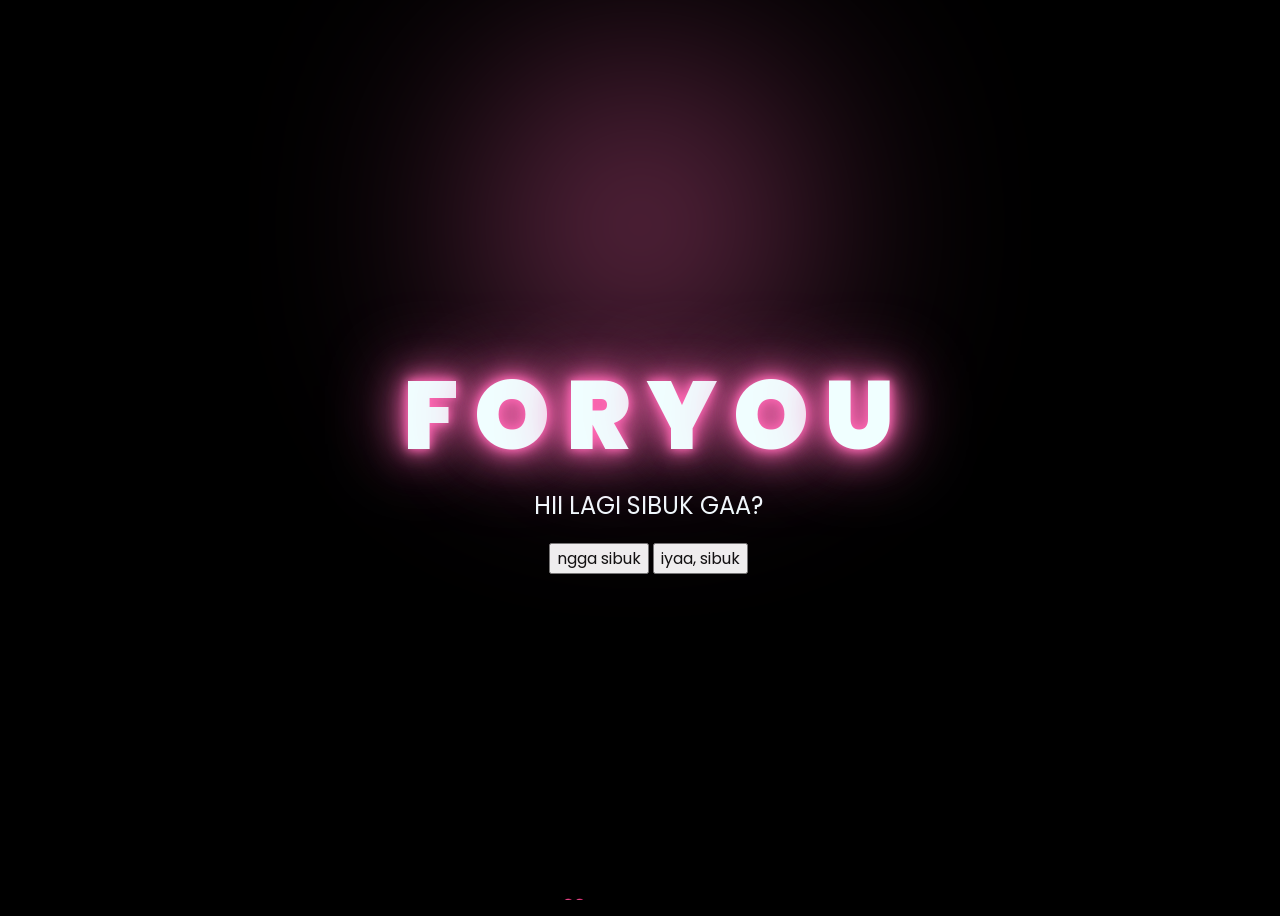
==== index.html @ 4246e3c0 "Initial commit" ====
<!DOCTYPE html>
<html lang="en">
<head>
    <meta charset="UTF-8">
    <meta http-equiv="X-UA-Compatible" content="IE=edge">
    <meta name="viewport" content="width=device-width, initial-scale=1.0">
    <link rel="stylesheet" href="css/style.css">
    <link rel="icon" href="img/flowers.png" type="image/x-icon">
    <title>Flowers</title>
</head>
<body>
    <div class="blur-heart"> </div>
    <div class="greetings">
    <!-- silahkan menambah kata sesuai keinginan dengan <span>text...</span -->
        <span>F</span>
        <span>O</span>
        <span>R</span>
        <span>Y</span>
        <span>O</span>
        <span>U</span>
    </div>
    <div class="description">
        <span>HII LAGI SIBUK GAA?</span>
    </div>
    <div class="hearts">
    <span>💖</span>
    <span>💕</span>
    <span>💗</span>
    <span>💞</span>
    <span>💓</span>
    <span>💘</span>
    <span>💝</span>
    <span>❤️</span>
    <span>💖</span>
    <span>💕</span>
    <span>💗</span>
    <span>💞</span>
</div>
    <div class="button">
        <button>
            <a href="flower.html">ngga sibuk</a>
        </button>
         <button>
            <a href="sibuk.html">iyaa, sibuk</a>
        </button>
    </div>
</body>
</html>
---- css/style.css ----
@import url('https://fonts.googleapis.com/css2?family=Poppins:ital,wght@0,500;1,900&display=swap');
*{
    font-family: 'Poppins',cursive;
}
body{
    color: azure;
    width: 100%;
    height: 100vh;
    display: flex;
    flex-direction: column;
    align-items: center;
    justify-content: center;
    background-color: black;
}
.greetings{
    font-size: 6rem;
    font-weight: 900;
}
.greetings > span{
    animation: glow 3.5s ease-in-out infinite;
}
@keyframes glow{
    0%, 100%{
        color: #fff;
        text-shadow: 0 0 12px #39c6d6, 0 0 50px #39c6d6, 0 0 100px #39c6d6;
    }
    10%, 90%{
        color: #111;
        text-shadow: none;
    }
}

.greetings > span:nth-child(2){
    animation-delay: .2s ;
}
.greetings > span:nth-child(3){
    animation-delay: .4s ;
}
.greetings > span:nth-child(4){
    animation-delay: .6s;
}
.greetings > span:nth-child(5){
    animation-delay: .8s;
}
.greetings > span:nth-child(6){
    animation-delay: .9s ;
}
.greetings > span:nth-child(7){
    animation-delay: .12s ;
}
.description{
    font-size: 1.5rem;
    margin-bottom: 20px;
    font-style: initial;
}
.greetings{
    position: relative;
    z-index: 10;
    text-shadow:
        0 0 10px #ff69b4,
        0 0 20px #ff69b4,
        0 0 40px #ff69b4,
        0 0 80px #ff69b4;
}
.hearts{
    position: fixed;
    top: 0;
    left: 0;
    width: 100%;
    height: 100%;
    overflow: hidden;
    pointer-events: none;
    z-index: 1;
}

.hearts span{
    position: absolute;
    bottom: -50px;
    animation: floatUp linear infinite;
}

/* posisi, ukuran, dan durasi acak */
.hearts span:nth-child(1){left:5%;font-size:20px;animation-duration:8s;}
.hearts span:nth-child(2){left:15%;font-size:35px;animation-duration:12s;}
.hearts span:nth-child(3){left:28%;font-size:25px;animation-duration:10s;}
.hearts span:nth-child(4){left:42%;font-size:40px;animation-duration:15s;}
.hearts span:nth-child(5){left:55%;font-size:18px;animation-duration:9s;}
.hearts span:nth-child(6){left:68%;font-size:32px;animation-duration:13s;}
.hearts span:nth-child(7){left:77%;font-size:24px;animation-duration:11s;}
.hearts span:nth-child(8){left:88%;font-size:38px;animation-duration:14s;}
.hearts span:nth-child(9){left:12%;font-size:28px;animation-duration:16s;}
.hearts span:nth-child(10){left:35%;font-size:22px;animation-duration:10s;}
.hearts span:nth-child(11){left:63%;font-size:30px;animation-duration:12s;}
.hearts span:nth-child(12){left:92%;font-size:26px;animation-duration:9s;}

@keyframes floatUp{
    0%{
        transform: translateX(0) translateY(0) rotate(0deg);
        opacity:0;
    }
    
    20%{
        opacity:1;
    }
    
    25%{
        transform: translateX(-30px) translateY(-25vh) rotate(90deg);
    }
    
    50%{
        transform: translateX(40px) translateY(-50vh) rotate(180deg);
    }
    
    75%{
        transform: translateX(-20px) translateY(-75vh) rotate(270deg);
    }
    
    100%{
        transform: translateX(50px) translateY(-120vh) rotate(360deg);
        opacity:0;
    }
}
.button a{
    text-decoration: none;
    font-size: 1rem;
    color: #111;
}
.blur-heart{
    position: fixed;
    top: 25%;
    left: 50%;
    transform: translate(-50%, -50%);
    width: 300px;
    height: 300px;
    background: #ff69b4;
    border-radius: 50%;
    filter: blur(120px);
    opacity: 0.5;
    z-index: 0;
}
@media screen and (max-width:574px){
    .greetings{
        display: block;
        font-size: 3rem;
        font-weight: 500;
        text-align: center;
    }
    .description{
        font-size: 1rem;
    }
    
    .button a{
        font-size: .5rem;
    }
}
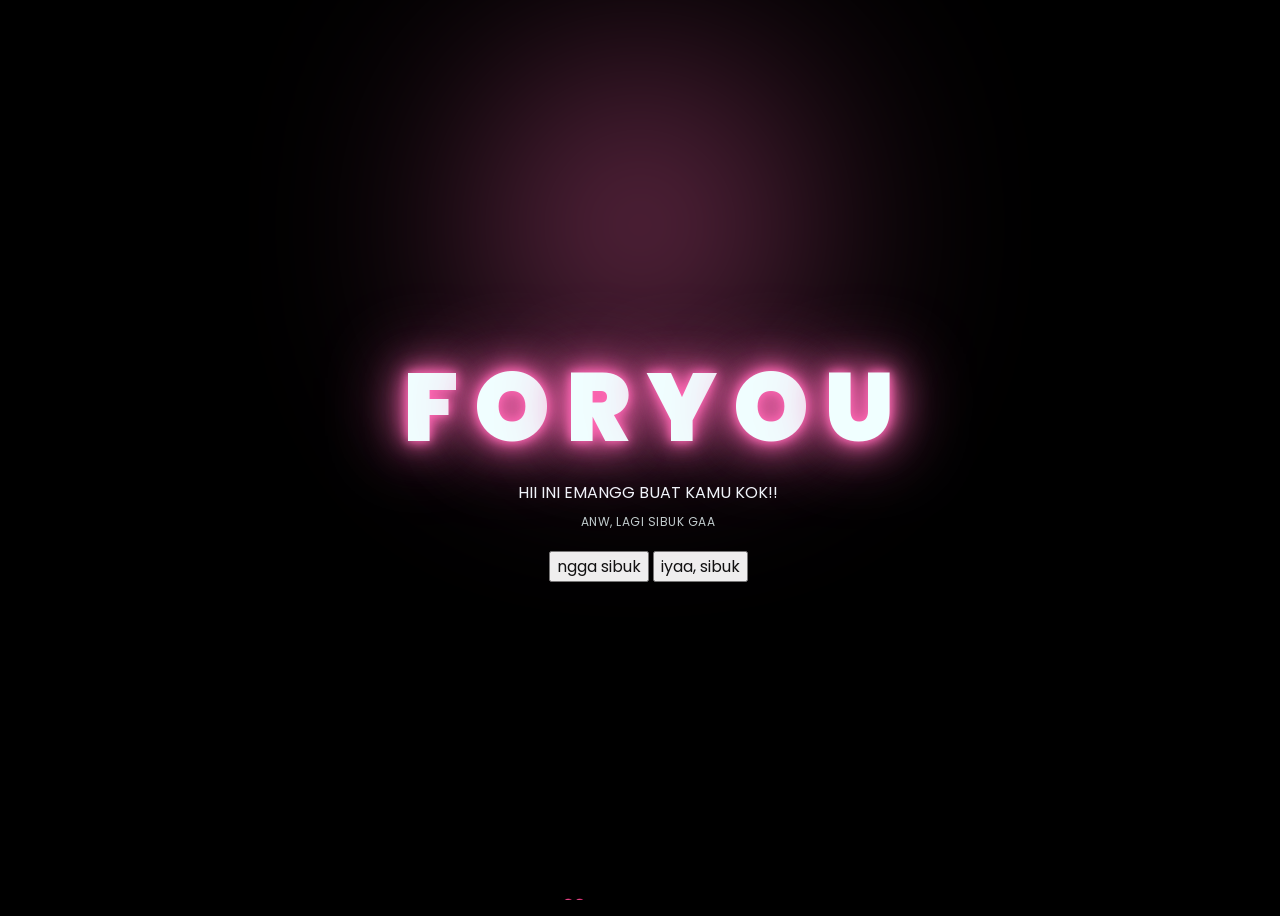
==== commit b5678d0c: "Update tampilan bunga dan halaman" ====
--- a/index.html
+++ b/index.html
@@ -19,9 +19,13 @@
         <span>O</span>
         <span>U</span>
     </div>
-    <div class="description">
-        <span>HII LAGI SIBUK GAA?</span>
-    </div>
+   <div class="description" style="display: flex; flex-direction: column; align-items: center; justify-content: center; text-align: center; gap: 8px;">
+    <!-- Teks Utama -->
+    <p style="font-size: 1rem; margin: 0;">HII INI EMANGG BUAT KAMU KOK!!</p>
+    
+    <!-- Teks ANW (Lebih Kecil & Rata Tengah Pas) -->
+    <p style="font-size: 0.75rem; opacity: 0.8; margin: 0; letter-spacing: 0.5px;">ANW, LAGI SIBUK GAA</p>
+</div>
     <div class="hearts">
     <span>💖</span>
     <span>💕</span>
